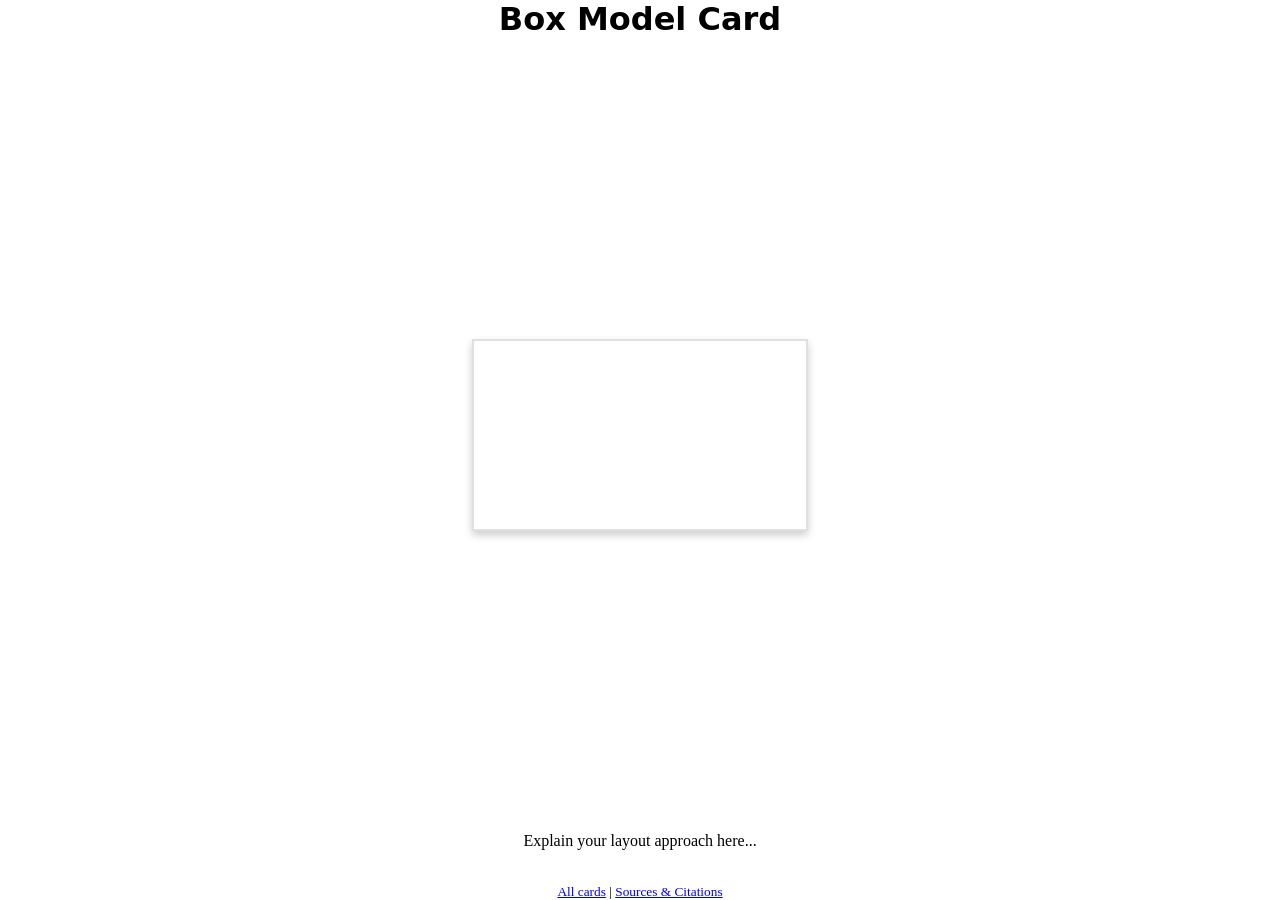
==== box.html @ 2650642d "Initial commit" ====
<!DOCTYPE html>
<html lang="en">
  <head>
    <meta charset="utf-8">
    <meta name="viewport" content="width=device-width, initial-scale=1">
    <title>Box Model Card</title>
    <link rel="stylesheet" href="./template.css">
    <link rel="stylesheet" href="./box.css">
  </head>
  <body>
    <h1>Box Model Card</h1>

    <!-- Change landscape to portrait or square
     for a different size card -->
    <div class="card landscape">
      <div class="card-front">
        <!-- Front of card here -->
      </div>
      <div class="card-back">
        <!-- Back of card here -->
      </div>
    </div>

    <p>Explain your layout approach here...</p>

    <footer>
      <small>
        <a href="index.html">All cards</a> |
        <a href="citations.html">Sources &amp; Citations</a>
      </small>
    </footer>

    <script src="./script.js"></script>
  </body>
</html>
---- template.css ----
/* 
 * PROJECT TEMPLATE    
 * DO NOT MODIFY       
 * 
 * Your code should go in box.css and flex.css
 *
 * -------------------------------------------------------------
 * This file contains the core layout and card styles for the project.
 * Please do NOT change anything here. 
 * All your custom CSS should go in the other files as directed.
 * -------------------------------------------------------------
 */

.card {
  box-shadow: 0 4px 8px 0 rgba(0, 0, 0, 0.2);
  margin-left: auto;
  margin-right: auto;
  margin-top: auto;
  margin-bottom: auto;
  perspective: 1000px;
  cursor: pointer;
  transform-style: preserve-3d;
  transition: all 0.3s ease;
}

.card.landscape {
  width: 3.5in;
  height: 2in;
}

.card.portrait {
  height: 3.5in;
  width: 2in;
}

.card.square {
  width: 2.5in;
  height: 2.5in;
}

/* Hover effect - slight tilt to show interactivity */
.card:hover {
  scale: 1.05;
}

/* Flipped state - full rotation */
.card.flipped {
  transform: rotateY(180deg);
}

.card-front,
.card-back {
  position: absolute;
  width: 100%;
  height: 100%;
  backface-visibility: hidden;
  border-radius: inherit;
  box-sizing: border-box;
}

.card-front {
  border: 2px solid #e0e0e0;
}

.card-back {
  transform: rotateY(180deg);
}
body {
  display: flex;
  flex-direction: column;
  justify-content: center;
  align-items: center;
  gap: 32px;
  min-height: 100vh;
  margin: 0;
}

body > h1,
body > h2,
body > .attribution {
  font-family: system-ui, -apple-system, BlinkMacSystemFont, "Segoe UI", Roboto,
    Oxygen, Ubuntu, Cantarell, "Open Sans", "Helvetica Neue", sans-serif;
}
p.attribution {
  font-style: italic;
}
---- box.css ----
/* RESET: Browsers add space above and below headings and paragraphs.
 * We turn that off so every bit of space on your card is space YOU
 * chose with margin and padding. */
p,
h1,
h2,
h3,
h4,
h5,
h6 {
  margin-block: 0;
}

/* WIREFRAME: Uncomment this to see the outline of every box on your
 * card. (An outline takes up no space, so it won't change your layout.)
 * Comment it back out when you are done. */
/*
.card * {
  outline: 1px dashed red;
}
*/

/* Your box model card styles go here!
 * Layout with margin, padding, border, width, and height only
 * (no flexbox or grid). */
.card h1 {
  /* Demo style -- remove me and write your own */
  color: red;
  margin-left: 1.5in;
}
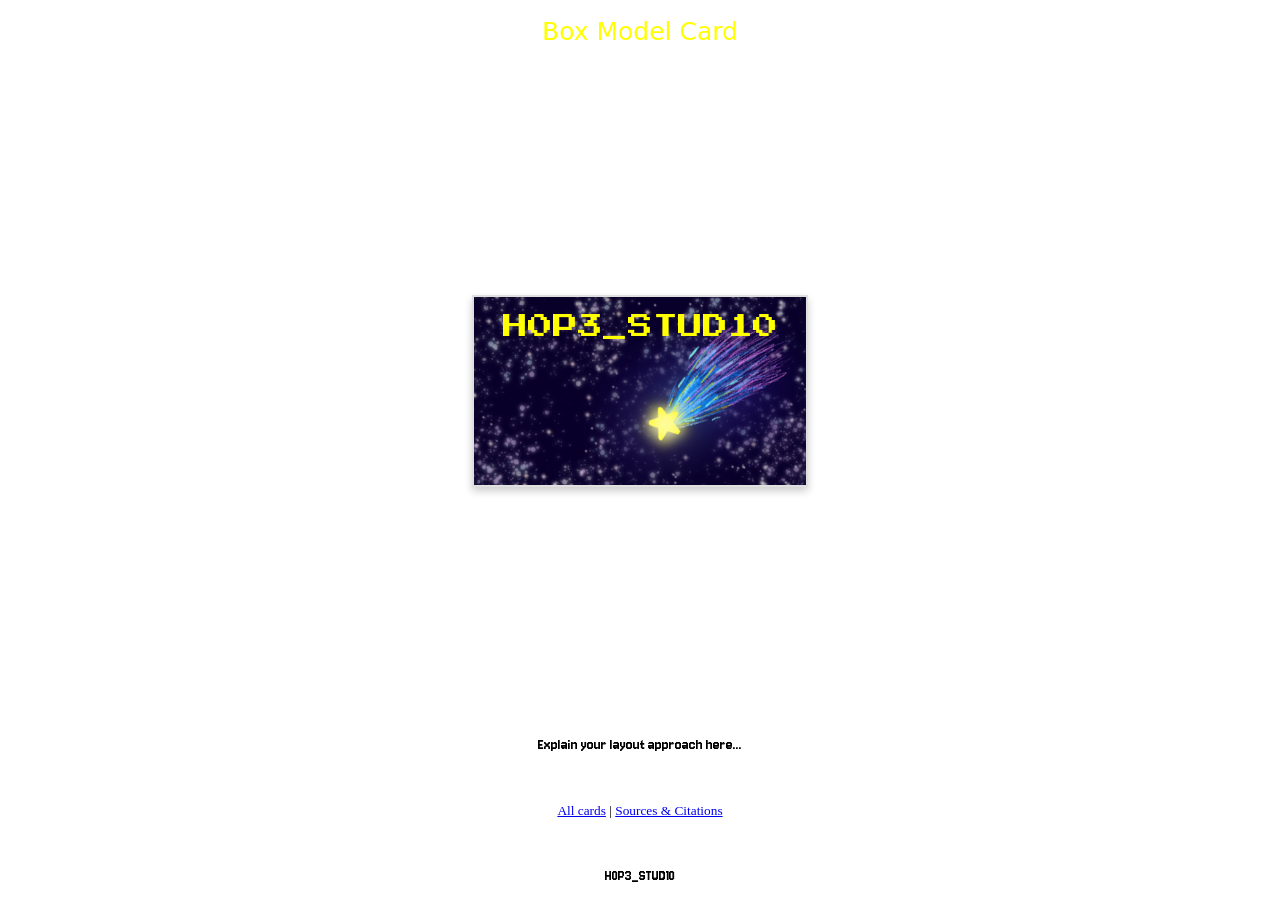
==== commit 3a53df20: "Day 3" ====
--- a/box.html
+++ b/box.html
@@ -6,6 +6,10 @@
     <title>Box Model Card</title>
     <link rel="stylesheet" href="./template.css">
     <link rel="stylesheet" href="./box.css">
+    <link rel="preconnect" href="https://fonts.googleapis.com">
+    <link rel="preconnect" href="https://fonts.gstatic.com" crossorigin>
+    <link href="https://fonts.googleapis.com/css2?family=Press+Start+2P&display=swap" rel="stylesheet">
+    <link href="https://fonts.googleapis.com/css2?family=Jersey+10&display=swap" rel="stylesheet">
   </head>
   <body>
     <h1>Box Model Card</h1>
@@ -15,6 +19,7 @@
     <div class="card landscape">
       <div class="card-front">
         <!-- Front of card here -->
+         <h1>H0P3_STUD10</h1>
       </div>
       <div class="card-back">
         <!-- Back of card here -->
@@ -31,5 +36,6 @@
     </footer>
 
     <script src="./script.js"></script>
+    <p>H0P3_STUD10</p>
   </body>
 </html>
--- a/box.css
+++ b/box.css
@@ -1,14 +1,23 @@
 /* RESET: Browsers add space above and below headings and paragraphs.
  * We turn that off so every bit of space on your card is space YOU
  * chose with margin and padding. */
-p,
-h1,
-h2,
-h3,
-h4,
-h5,
-h6 {
-  margin-block: 0;
+.card-front {
+background-image: url(images/IMG_1975.jpeg);
+background-size: cover;
+background-position: center;
+}
+h1{
+  color: yellow;
+  text-align: center;
+  font-family: "Press Start 2P", system-ui;
+  font-weight: 400;
+  font-style: normal;
+  font-size: 25px
+}
+p {
+  font-family: "Jersey 10", sans-serif;
+  font-weight: 400;
+  font-style: normal;
 }
 
 /* WIREFRAME: Uncomment this to see the outline of every box on your
@@ -23,8 +32,3 @@
 /* Your box model card styles go here!
  * Layout with margin, padding, border, width, and height only
  * (no flexbox or grid). */
-.card h1 {
-  /* Demo style -- remove me and write your own */
-  color: red;
-  margin-left: 1.5in;
-}
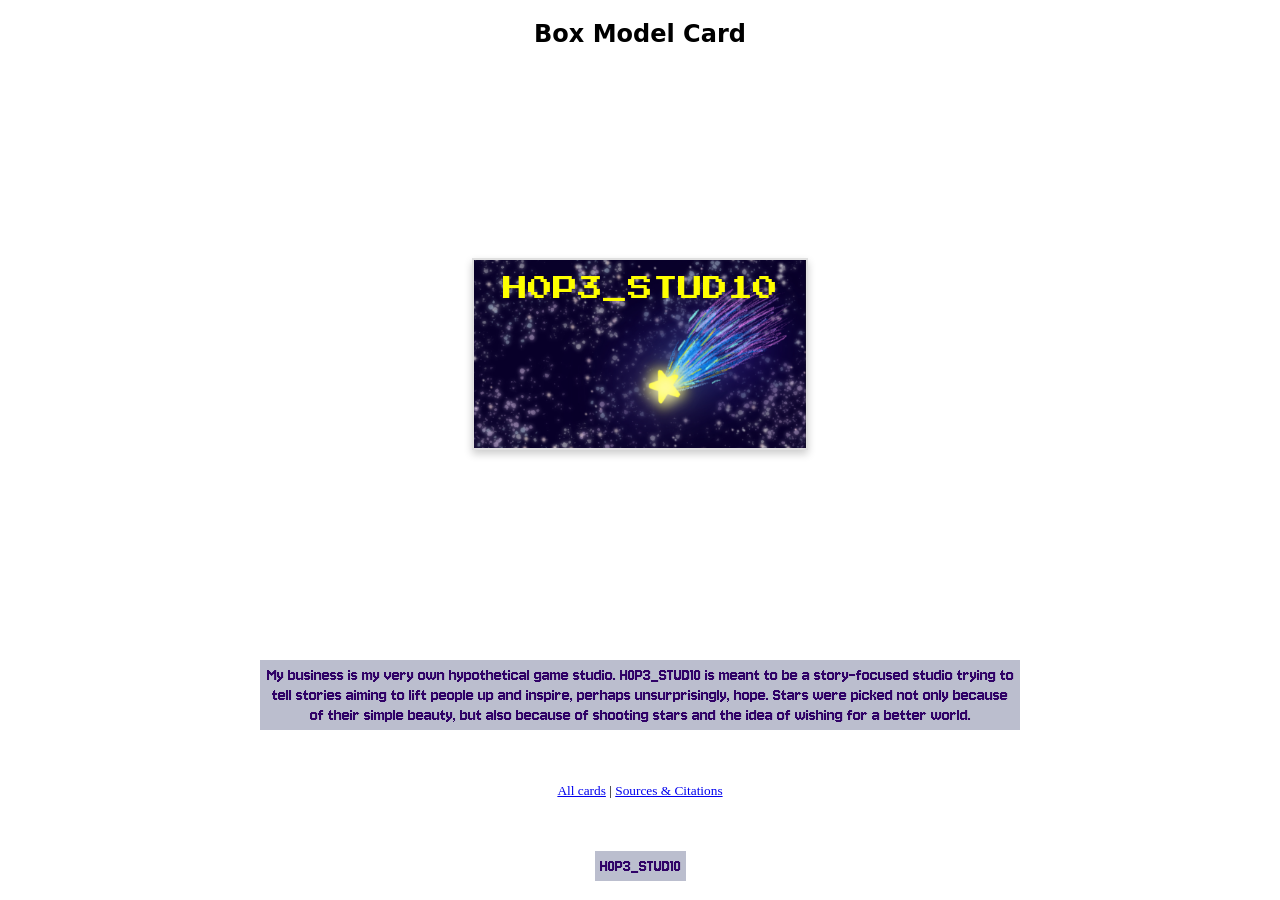
==== commit 887e516a: "Day 4 (box finished)" ====
--- a/box.html
+++ b/box.html
@@ -12,7 +12,7 @@
     <link href="https://fonts.googleapis.com/css2?family=Jersey+10&display=swap" rel="stylesheet">
   </head>
   <body>
-    <h1>Box Model Card</h1>
+    <h2>Box Model Card</h2>
 
     <!-- Change landscape to portrait or square
      for a different size card -->
@@ -23,10 +23,15 @@
       </div>
       <div class="card-back">
         <!-- Back of card here -->
+         <p> A <em>small</em> indie team lead by <em>3mp4thy_c0r3.</em>
+          A studio <em>dedicated</em> to giving <em>hope</em> to a <em>hopeless</em> world. 
+          Making games we <em>enjoy</em> and are <em>proud</em> to share.</p>
+          
+          <p>Aditional information at: <em>Example@Email.ex</em></p>
       </div>
     </div>
 
-    <p>Explain your layout approach here...</p>
+    <p>My business is my very own hypothetical game studio. H0P3_STUD10 is meant to be a story-focused studio trying to tell stories aiming to lift people up and inspire, perhaps unsurprisingly, hope. Stars were picked not only because of their simple beauty, but also because of shooting stars and the idea of wishing for a better world.</p>
 
     <footer>
       <small>
--- a/box.css
+++ b/box.css
@@ -6,6 +6,13 @@
 background-size: cover;
 background-position: center;
 }
+
+.card-back {
+  background-image: url(images/IMG_1986.jpeg);
+  background-size: cover;
+  background-position:
+}
+
 h1{
   color: yellow;
   text-align: center;
@@ -18,6 +25,22 @@
   font-family: "Jersey 10", sans-serif;
   font-weight: 400;
   font-style: normal;
+  font-size: larger;
+  max-width: 750px;
+  color:rgb(48, 2, 103);
+  background-color: rgb(187, 190, 206);
+  margin-left: 15px;
+  margin-top: 20px;
+  margin-right: 15px;
+  padding: 5px;
+  text-align: center;
+}
+
+em {
+  font-family: "Jersey 10", sans-serif;
+    font-weight: 400;
+    font-style: normal;
+    color: rgb(255, 255, 50);
 }
 
 /* WIREFRAME: Uncomment this to see the outline of every box on your
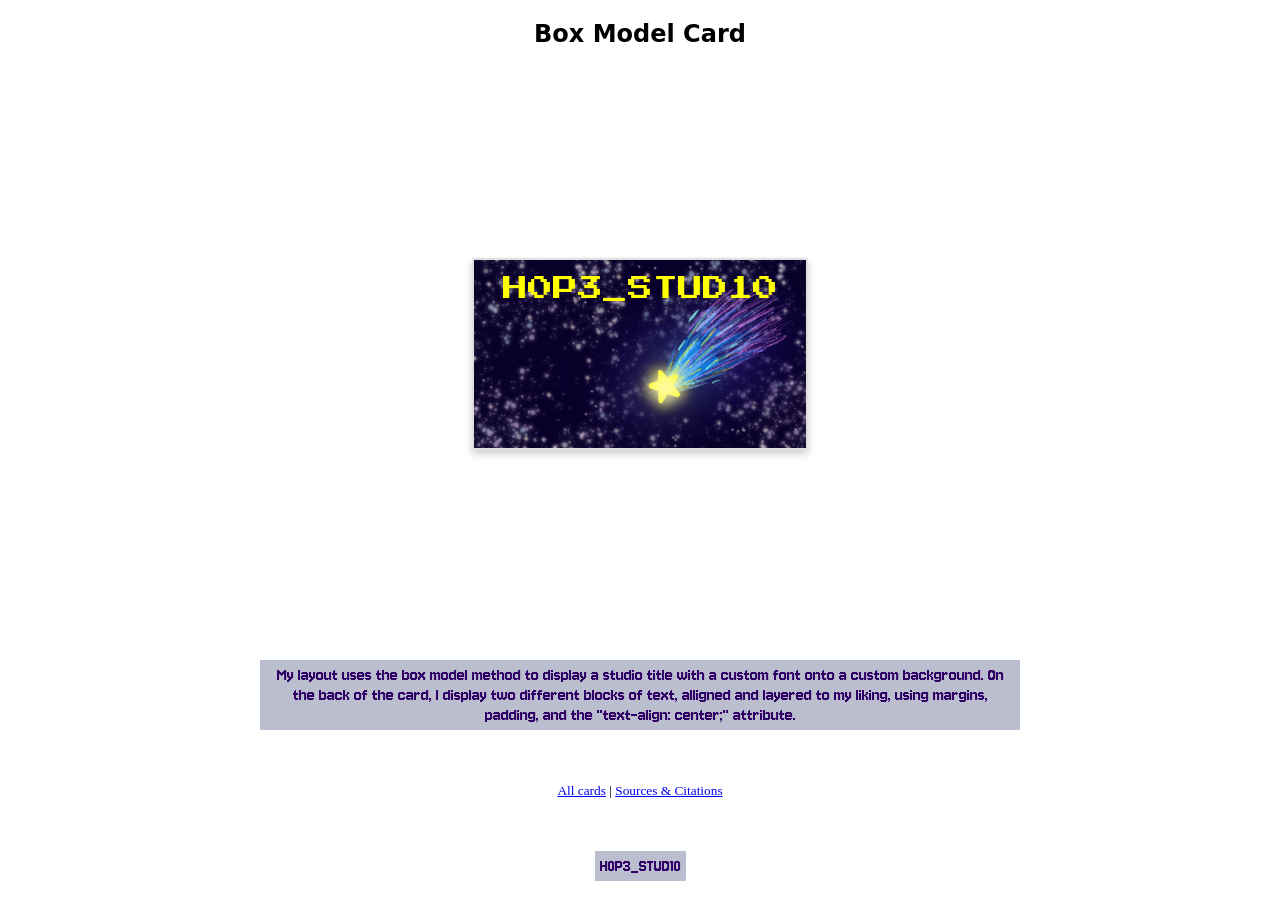
==== commit ad88dcb1: "Day WHAT" ====
--- a/box.html
+++ b/box.html
@@ -8,7 +8,8 @@
     <link rel="stylesheet" href="./box.css">
     <link rel="preconnect" href="https://fonts.googleapis.com">
     <link rel="preconnect" href="https://fonts.gstatic.com" crossorigin>
-    <link href="https://fonts.googleapis.com/css2?family=Press+Start+2P&display=swap" rel="stylesheet">
+    <link href="https://fonts.googleapis.com/css2?family=Press+Start+2P&display=swap"
+      rel="stylesheet">
     <link href="https://fonts.googleapis.com/css2?family=Jersey+10&display=swap" rel="stylesheet">
   </head>
   <body>
@@ -19,19 +20,21 @@
     <div class="card landscape">
       <div class="card-front">
         <!-- Front of card here -->
-         <h1>H0P3_STUD10</h1>
+        <h1>H0P3_STUD10</h1>
       </div>
       <div class="card-back">
         <!-- Back of card here -->
-         <p> A <em>small</em> indie team lead by <em>3mp4thy_c0r3.</em>
-          A studio <em>dedicated</em> to giving <em>hope</em> to a <em>hopeless</em> world. 
+        <p> A <em>small</em> indie team lead by <em>3mp4thy_c0r3.</em>
+          A studio <em>dedicated</em> to giving <em>hope</em> to a <em>hopeless</em> world.
           Making games we <em>enjoy</em> and are <em>proud</em> to share.</p>
-          
-          <p>Aditional information at: <em>Example@Email.ex</em></p>
+
+        <p>Aditional information at: <em>Example@Email.ex</em></p>
       </div>
     </div>
 
-    <p>My business is my very own hypothetical game studio. H0P3_STUD10 is meant to be a story-focused studio trying to tell stories aiming to lift people up and inspire, perhaps unsurprisingly, hope. Stars were picked not only because of their simple beauty, but also because of shooting stars and the idea of wishing for a better world.</p>
+    <p>My layout uses the box model method to display a studio title with a custom font onto a
+      custom background. On the back of the card, I display two different blocks of text, alligned
+      and layered to my liking, using margins, padding, and the "text-align: center;" attribute.</p>
 
     <footer>
       <small>
